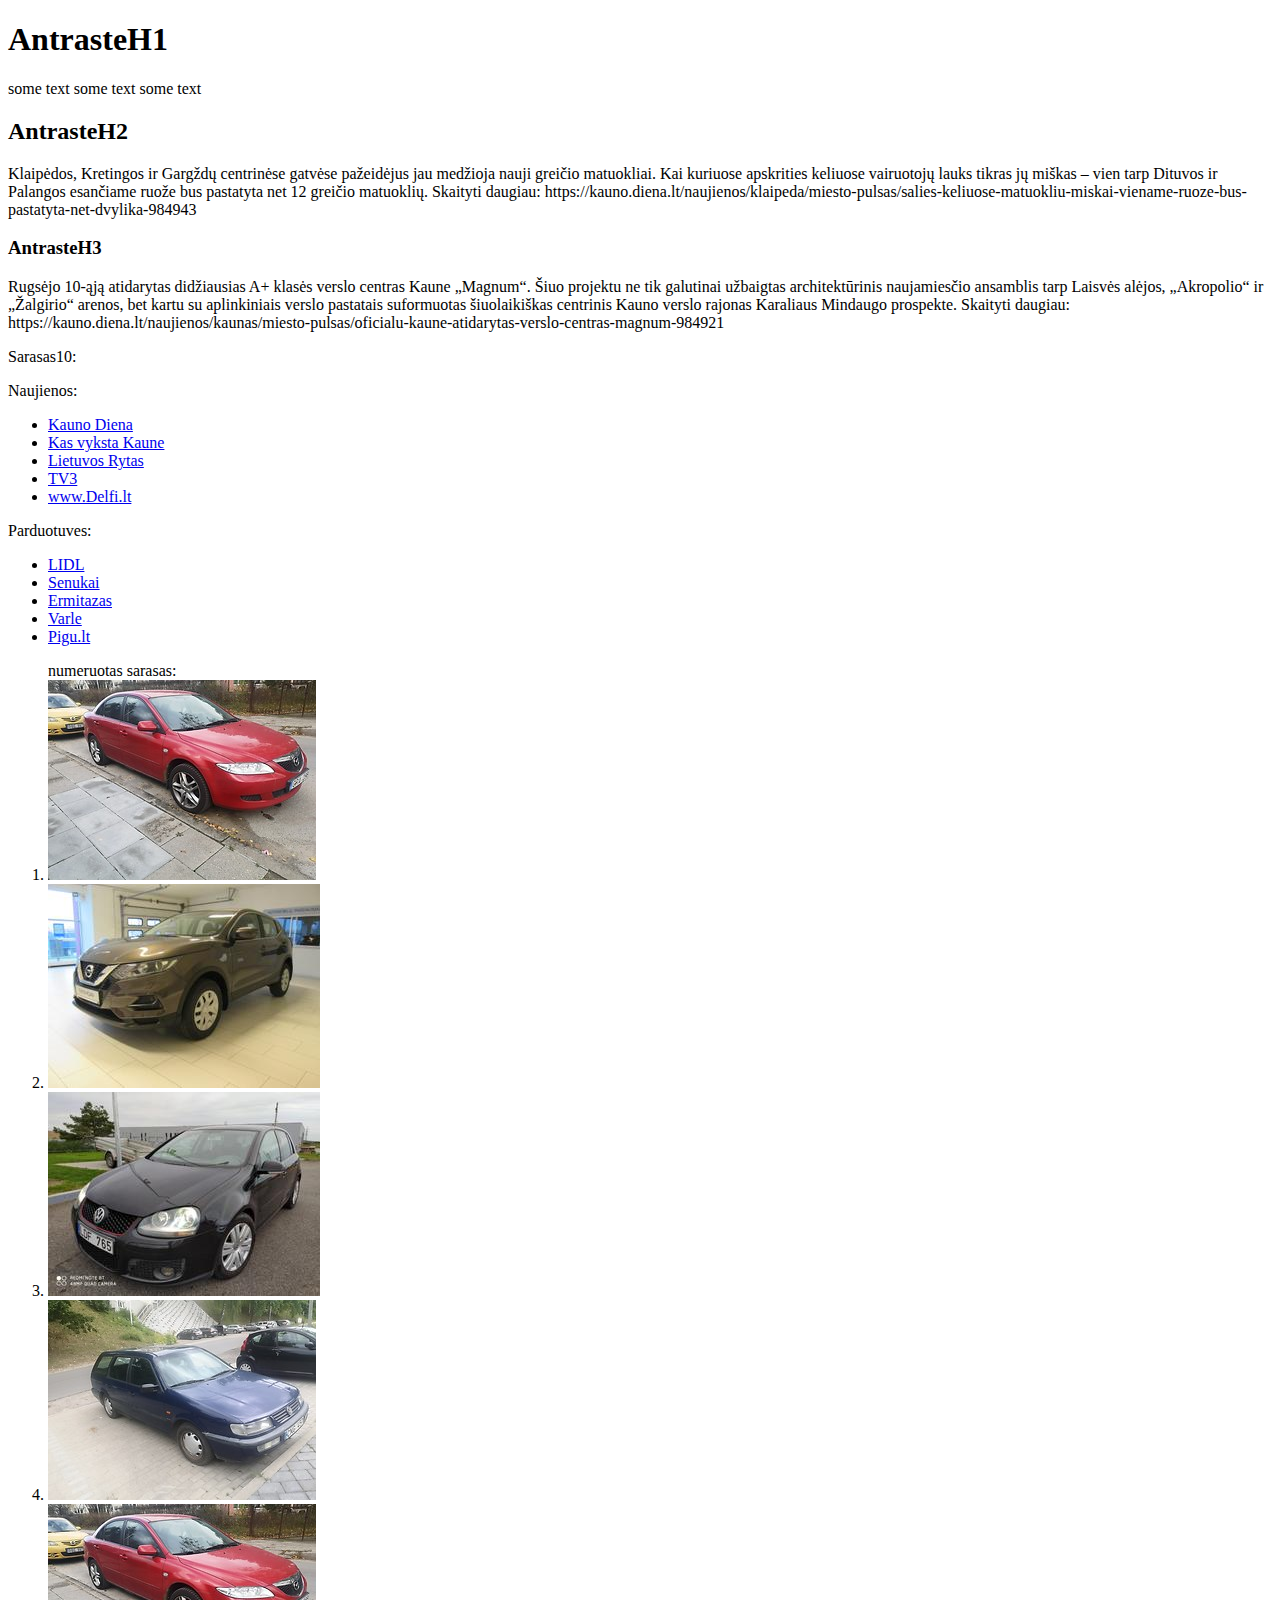
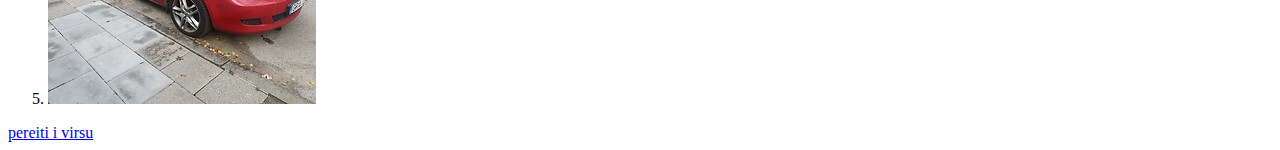
==== index.html @ 9b649fc3 "initial commit" ====
<!DOCTYPE html>
<html>
   <head>
	 <title>Uzduotis</title>
   </head>
 <body>
   <h1 id="top"> AntrasteH1</h1>
    <p>some text some text some text</p>


   <h2>AntrasteH2</h2>
    <p>Klaipėdos, Kretingos ir Gargždų centrinėse gatvėse pažeidėjus jau medžioja nauji greičio matuokliai. Kai kuriuose apskrities keliuose vairuotojų lauks tikras jų miškas – vien tarp Dituvos ir Palangos esančiame ruože bus pastatyta net 12 greičio matuoklių.

Skaityti daugiau: https://kauno.diena.lt/naujienos/klaipeda/miesto-pulsas/salies-keliuose-matuokliu-miskai-viename-ruoze-bus-pastatyta-net-dvylika-984943</p>

   <h3>AntrasteH3</h3>
     <p>Rugsėjo 10-ąją atidarytas didžiausias A+ klasės verslo centras Kaune „Magnum“. Šiuo projektu ne tik galutinai užbaigtas architektūrinis naujamiesčio ansamblis tarp Laisvės alėjos, „Akropolio“ ir „Žalgirio“ arenos, bet kartu su aplinkiniais verslo pastatais suformuotas šiuolaikiškas centrinis Kauno verslo rajonas Karaliaus Mindaugo prospekte.
    Skaityti daugiau: https://kauno.diena.lt/naujienos/kaunas/miesto-pulsas/oficialu-kaune-atidarytas-verslo-centras-magnum-984921</p>
  <p>Sarasas10:</p>
		<li>Naujienos:
			<ul>
			 <li><a href="http://www.kauno.diena.lt" target="_blank">Kauno Diena</a></li>
			 <li><a href="http://www.kaunas.kasvyksta.lt" target="_blank">Kas vyksta Kaune</a></li>
			 <li><a href="http://www.lrytas.lt" target="_blank">Lietuvos Rytas</a></li>
			 <li><a href="http://www.tv3.lt" target="_blank">TV3</a></li>
			 <li><a href="http://www.delfi.lt" target="_blank">www.Delfi.lt</a></li>
			</ul>
		<li>Parduotuves:
			<ul>
				<li><a href="http://www.lidl.lt" target="_blank">LIDL</a></li>
				<li><a href="http://www.senukai.lt" target="_blank">Senukai</a></li>
				<li><a href="http://www.ermitazas.lt" target="_blank">Ermitazas</a></li>
				<li><a href="http://www.varle.lt" target="_blank">Varle</a></li>
				<li><a href="http://www.pigu.lt" target="_blank">Pigu.lt</a></li>
			</ul>
		</li>
  

	 <ol>numeruotas sarasas:
		<li><a href=""><img src="img/mazda_2004.jpg" alt="HTML5"> </a></li>
		<li><a href=""><img src="img/nissan.jpg" alt="HTML5"> </a></li>
		<li><a href=""><img src="img/vw.jpg" alt="HTML5"> </a></li>
		<li><a href=""><img src="img/passat1995.jpg" alt="HTML5"> </a></li>
		<li><a href=""><img src="img/mazda_2004.jpg" alt="HTML5"> </a></li>
	 </ol>
	<a href="#top">pereiti i virsu</a>

</body>
</html>
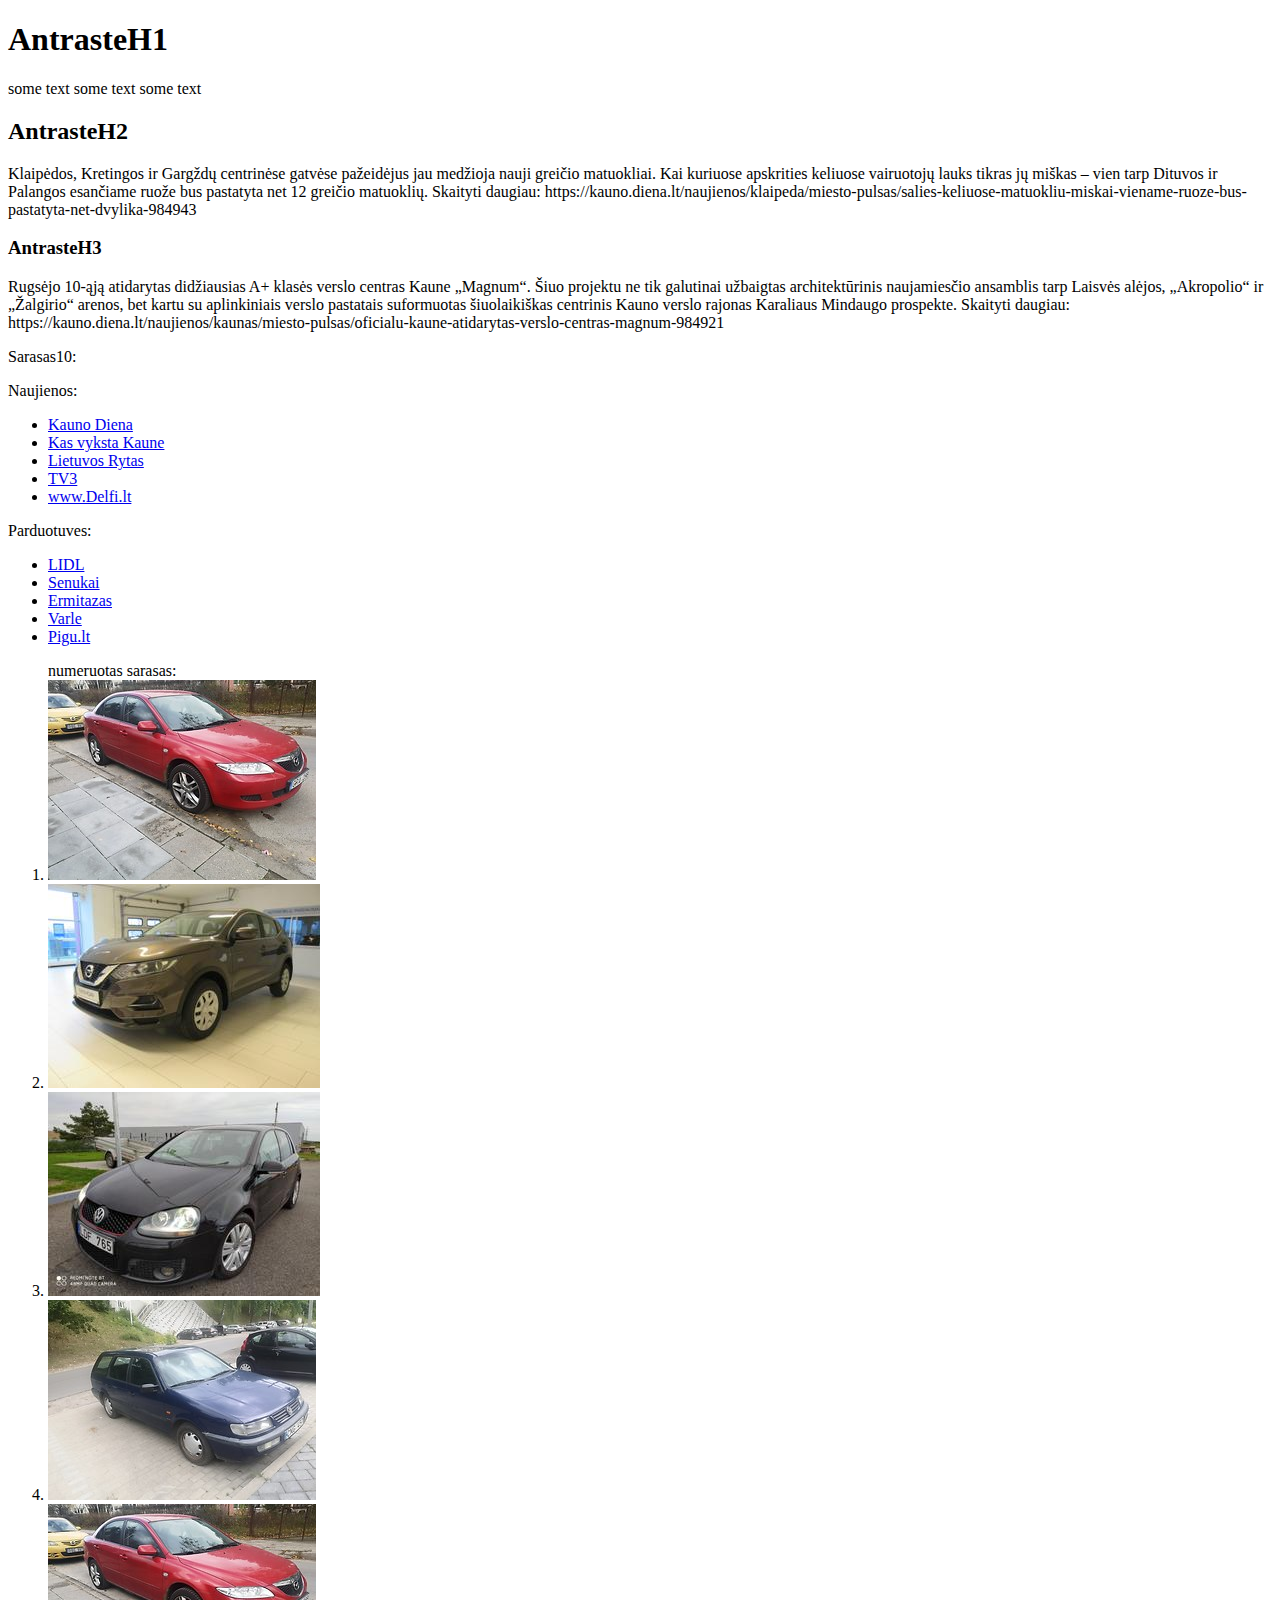
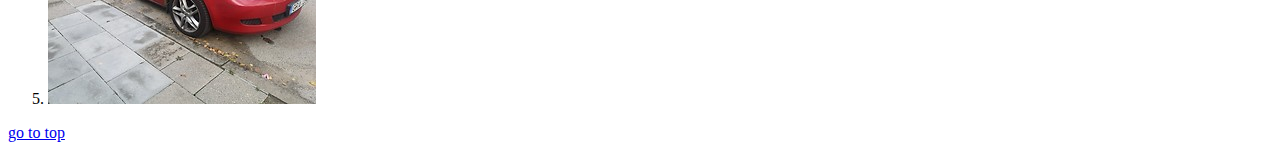
==== commit 3bf4a39e: "html changed" ====
--- a/index.html
+++ b/index.html
@@ -43,7 +43,7 @@
 		<li><a href=""><img src="img/passat1995.jpg" alt="HTML5"> </a></li>
 		<li><a href=""><img src="img/mazda_2004.jpg" alt="HTML5"> </a></li>
 	 </ol>
-	<a href="#top">pereiti i virsu</a>
+	<a href="#top">go to top</a>
 
 </body>
 </html>